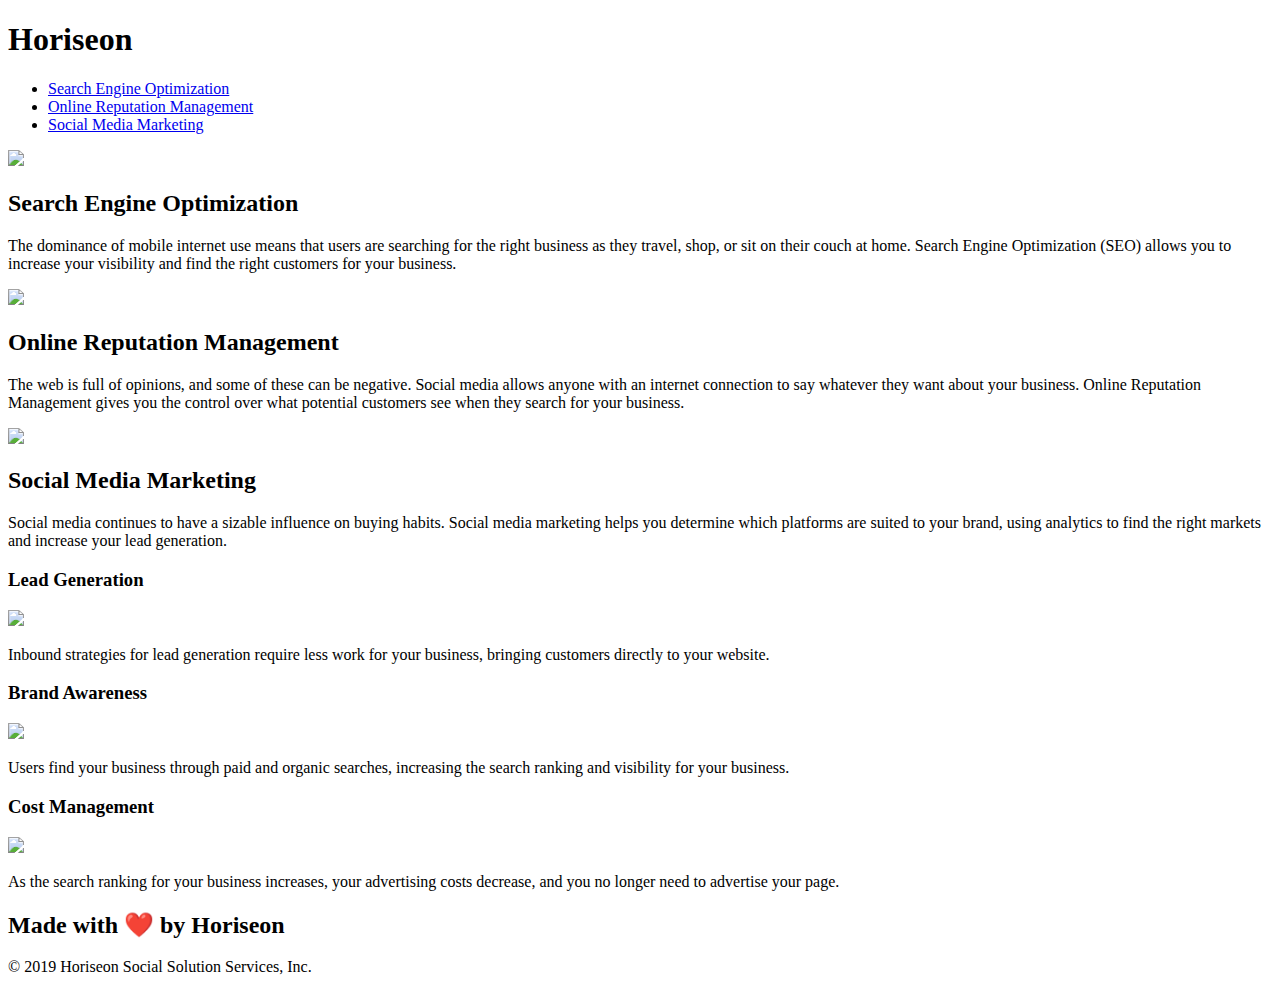
==== Develop/index.html @ ad398a8e "fixed website title" ====
<!DOCTYPE html>
<html lang="en-us">

<head>
    <meta charset="UTF-8" />
    <link rel="stylesheet" href="./assets/css/style.css">
    <title>Horiseon Search Engine Optimization</title> <!--Added Clear Title-->
</head>

<body>
    <div class="header">
        <h1>Hori<span class="seo">seo</span>n</h1>
        <div>
            <ul>
                <li>
                    <a href="#search-engine-optimization">Search Engine Optimization</a>
                </li>
                <li>
                    <a href="#online-reputation-management">Online Reputation Management</a>
                </li>
                <li>
                    <a href="#social-media-marketing">Social Media Marketing</a>
                </li>
            </ul>
        </div>
    </div>
    <div class="hero"></div>
    <div class="content">
        <div class="search-engine-optimization">
            <img src="./assets/images/search-engine-optimization.jpg" class="float-left" />
            <h2>Search Engine Optimization</h2>
            <p>
                The dominance of mobile internet use means that users are searching for the right business as they travel, shop, or sit on their couch at home. Search Engine Optimization (SEO) allows you to increase your visibility and find the right customers for your business.
            </p>
        </div>
        <div id="online-reputation-management" class="online-reputation-management">
            <img src="./assets/images/online-reputation-management.jpg" class="float-right" />
            <h2>Online Reputation Management</h2>
            <p>
                The web is full of opinions, and some of these can be negative. Social media allows anyone with an internet connection to say whatever they want about your business. Online Reputation Management gives you the control over what potential customers see when they search for your business.
            </p>
        </div>
        <div id="social-media-marketing" class="social-media-marketing">
            <img src="./assets/images/social-media-marketing.jpg" class="float-left" />
            <h2>Social Media Marketing</h2>
            <p>
                Social media continues to have a sizable influence on buying habits. Social media marketing helps you determine which platforms are suited to your brand, using analytics to find the right markets and increase your lead generation.
            </p>
        </div>
    </div>
    <div class="benefits">
        <div class="benefit-lead">
            <h3>Lead Generation</h3>
            <img src="./assets/images/lead-generation.png" />
            <p>
                Inbound strategies for lead generation require less work for your business, bringing customers directly to your website.
            </p>
        </div>
        <div class="benefit-brand">
            <h3>Brand Awareness</h3>
            <img src="./assets/images/brand-awareness.png" />
            <p>
                Users find your business through paid and organic searches, increasing the search ranking and visibility for your business.
            </p>
        </div>
        <div class="benefit-cost">
            <h3>Cost Management</h3>
            <img src="./assets/images/cost-management.png"></img>
            <p>
                As the search ranking for your business increases, your advertising costs decrease, and you no longer need to advertise your page.
            </p>
        </div>
    </div>
    <div class="footer">
        <h2>Made with ❤️️ by Horiseon</h2>
        <p>
            &copy; 2019 Horiseon Social Solution Services, Inc.
        </p>
    </div>
</body>

</html>
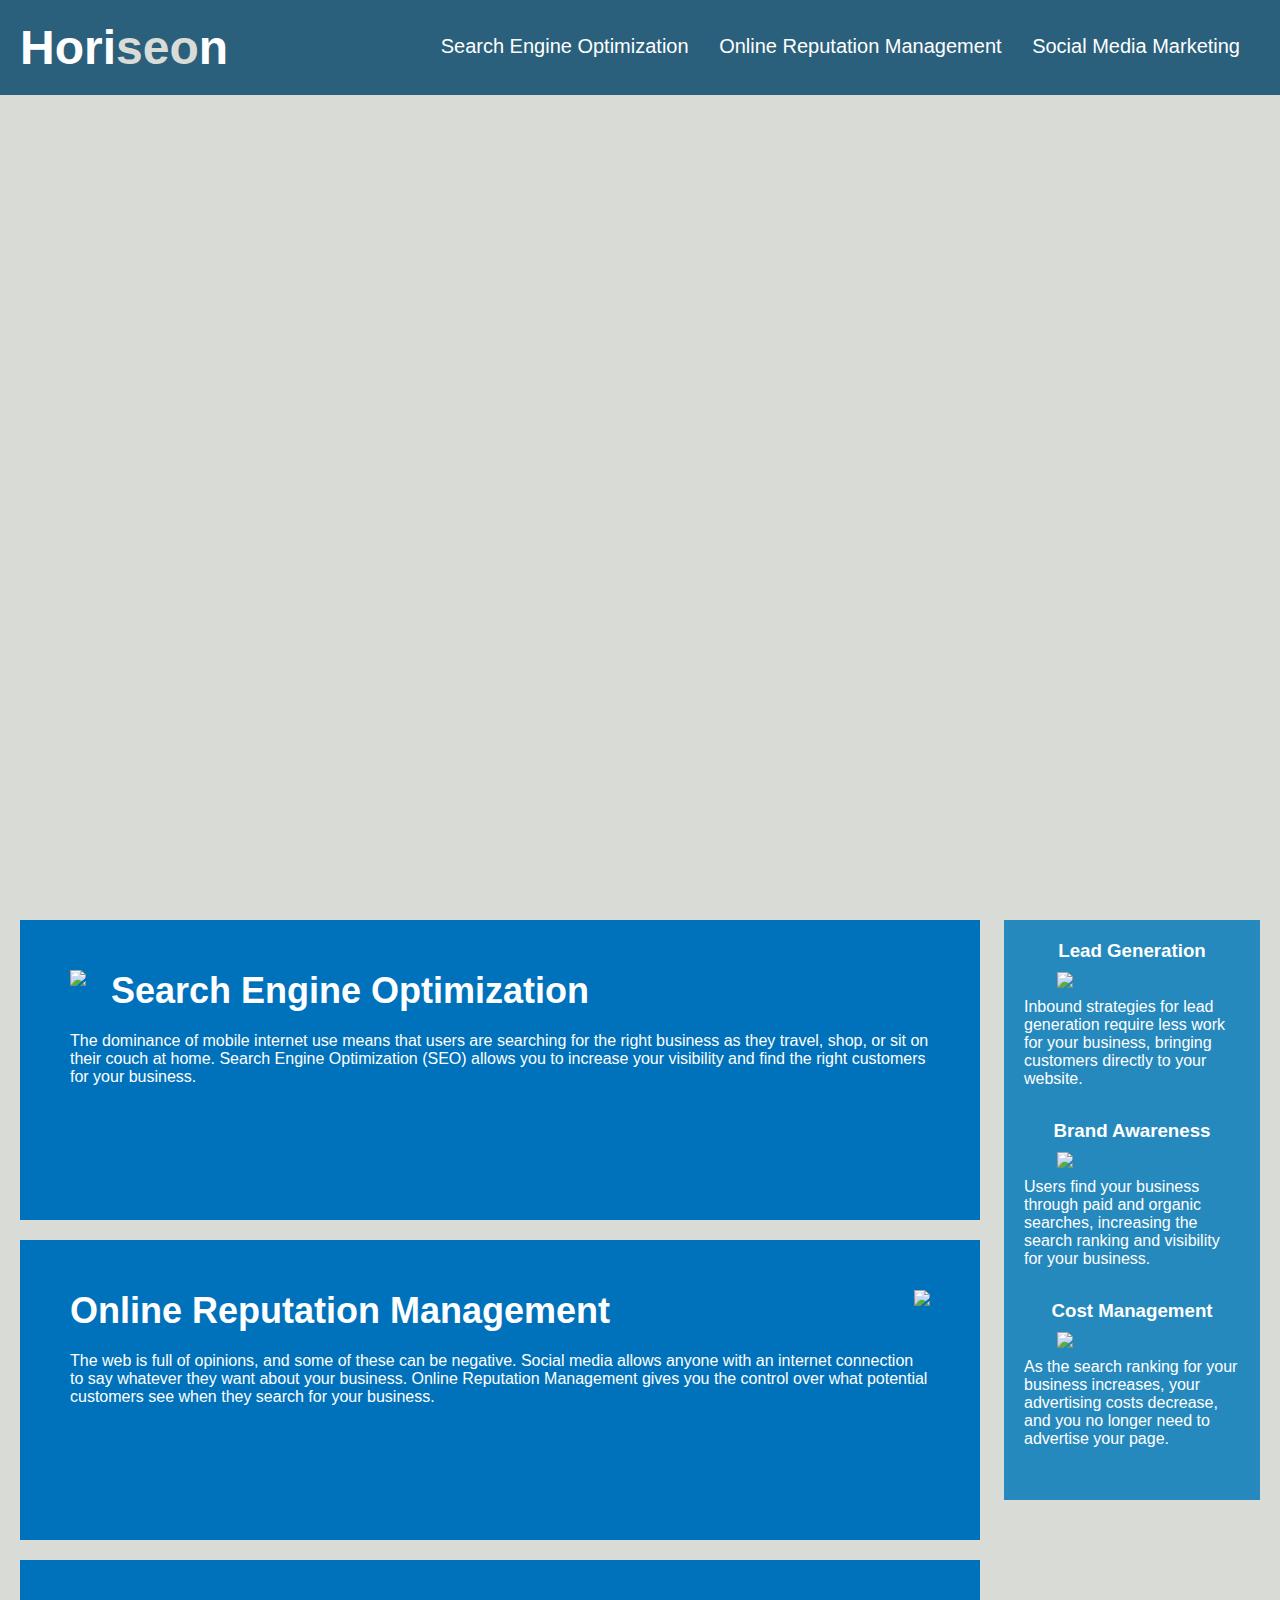
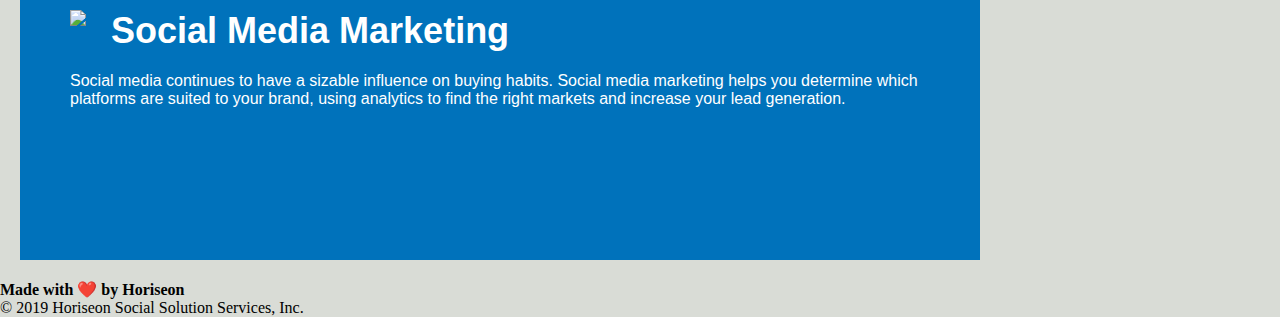
==== commit 52deac87: "fixed header and footer code" ====
--- a/Develop/index.html
+++ b/Develop/index.html
@@ -71,12 +71,15 @@
             </p>
         </div>
     </div>
-    <div class="footer">
-        <h2>Made with ❤️️ by Horiseon</h2>
-        <p>
+    
+    <!--Changed Div to Footer (Matched CSS)-->
+   
+    <footer> 
+        <h4>Made with ❤️️ by Horiseon</h4> <!--Changed H2 to H4 for header sequentialing-->
+             <p>
             &copy; 2019 Horiseon Social Solution Services, Inc.
-        </p>
-    </div>
+            </p> 
+    </footer>
 </body>
 
 </html>
--- a/Develop/assets/css/style.css
+++ b/Develop/assets/css/style.css
@@ -0,0 +1,200 @@
+* {
+    box-sizing: border-box;
+    padding: 0;
+    margin: 0;
+}
+
+body {
+    background-color: #d9dcd6;
+}
+
+.header {
+    padding: 20px;
+    font-family: 'Trebuchet MS', 'Lucida Sans Unicode', 'Lucida Grande', 'Lucida Sans', Arial, sans-serif;
+    background-color: #2a607c;
+    color: #ffffff;
+}
+
+.header h1 {
+    display: inline-block;
+    font-size: 48px;
+}
+
+.header h1 .seo {
+    color: #d9dcd6;
+}
+
+.header div {
+    padding-top: 15px;
+    margin-right: 20px;
+    float: right;
+    font-family: 'Gill Sans', 'Gill Sans MT', Calibri, 'Trebuchet MS', sans-serif;
+    font-size: 20px;
+}
+
+.header div ul {
+    list-style-type: none;
+}
+
+.header div ul li {
+    display: inline-block;
+    margin-left: 25px;
+}
+
+a {
+    color: #ffffff;
+    text-decoration: none;
+}
+
+p {
+    font-size: 16px;
+}
+
+.hero {
+    height: 800px;
+    width: 100%;
+    margin-bottom: 25px;
+    background-image: url("../images/digital-marketing-meeting.jpg");
+    background-size: cover;
+    background-position: center;
+}
+
+.float-left {
+    float: left;
+    margin-right: 25px;
+}
+
+.float-right {
+    float: right;
+    margin-left: 25px;
+}
+
+.content {
+    width: 75%;
+    display: inline-block;
+    margin-left: 20px;
+}
+
+.benefits {
+    margin-right: 20px;
+    padding: 20px;
+    clear: both;
+    float: right;
+    width: 20%;
+    height: 100%;
+    font-family: 'Gill Sans', 'Gill Sans MT', Calibri, 'Trebuchet MS', sans-serif;
+    background-color: #2589bd;
+}
+
+.benefit-lead {
+    margin-bottom: 32px;
+    color: #ffffff;
+}
+
+.benefit-brand {
+    margin-bottom: 32px;
+    color: #ffffff;
+}
+
+.benefit-cost {
+    margin-bottom: 32px;
+    color: #ffffff;
+}
+
+.benefit-lead h3 {
+    margin-bottom: 10px;
+    text-align: center;
+}
+
+.benefit-brand h3 {
+    margin-bottom: 10px;
+    text-align: center;
+}
+
+.benefit-cost h3 {
+    margin-bottom: 10px;
+    text-align: center;
+}
+
+.benefit-lead img {
+    display: block;
+    margin: 10px auto;
+    max-width: 150px;
+}
+
+.benefit-brand img {
+    display: block;
+    margin: 10px auto;
+    max-width: 150px;
+}
+
+.benefit-cost img {
+    display: block;
+    margin: 10px auto;
+    max-width: 150px;
+}
+
+.search-engine-optimization {
+    margin-bottom: 20px;
+    padding: 50px;
+    height: 300px;
+    font-family: 'Gill Sans', 'Gill Sans MT', Calibri, 'Trebuchet MS', sans-serif;
+    background-color: #0072bb;
+    color: #ffffff;
+}
+
+.online-reputation-management {
+    margin-bottom: 20px;
+    padding: 50px;
+    height: 300px;
+    font-family: 'Gill Sans', 'Gill Sans MT', Calibri, 'Trebuchet MS', sans-serif;
+    background-color: #0072bb;
+    color: #ffffff;
+}
+
+.social-media-marketing {
+    margin-bottom: 20px;
+    padding: 50px;
+    height: 300px;
+    font-family: 'Gill Sans', 'Gill Sans MT', Calibri, 'Trebuchet MS', sans-serif;
+    background-color: #0072bb;
+    color: #ffffff;
+}
+
+.search-engine-optimization img {
+    max-height: 200px;
+}
+
+.online-reputation-management img {
+    max-height: 200px;
+}
+
+.social-media-marketing img {
+    max-height: 200px;
+}
+
+.search-engine-optimization h2 {
+    margin-bottom: 20px;
+    font-size: 36px;
+}
+
+.online-reputation-management h2 {
+    margin-bottom: 20px;
+    font-size: 36px;
+}
+
+.social-media-marketing h2 {
+    margin-bottom: 20px;
+    font-size: 36px;
+}
+
+.footer {
+    padding: 30px;
+    clear: both;
+    font-family: 'Trebuchet MS', 'Lucida Sans Unicode', 'Lucida Grande', 'Lucida Sans', Arial, sans-serif;
+    text-align: center;
+}
+
+.footer h4 {
+    font-size: 20px;
+}
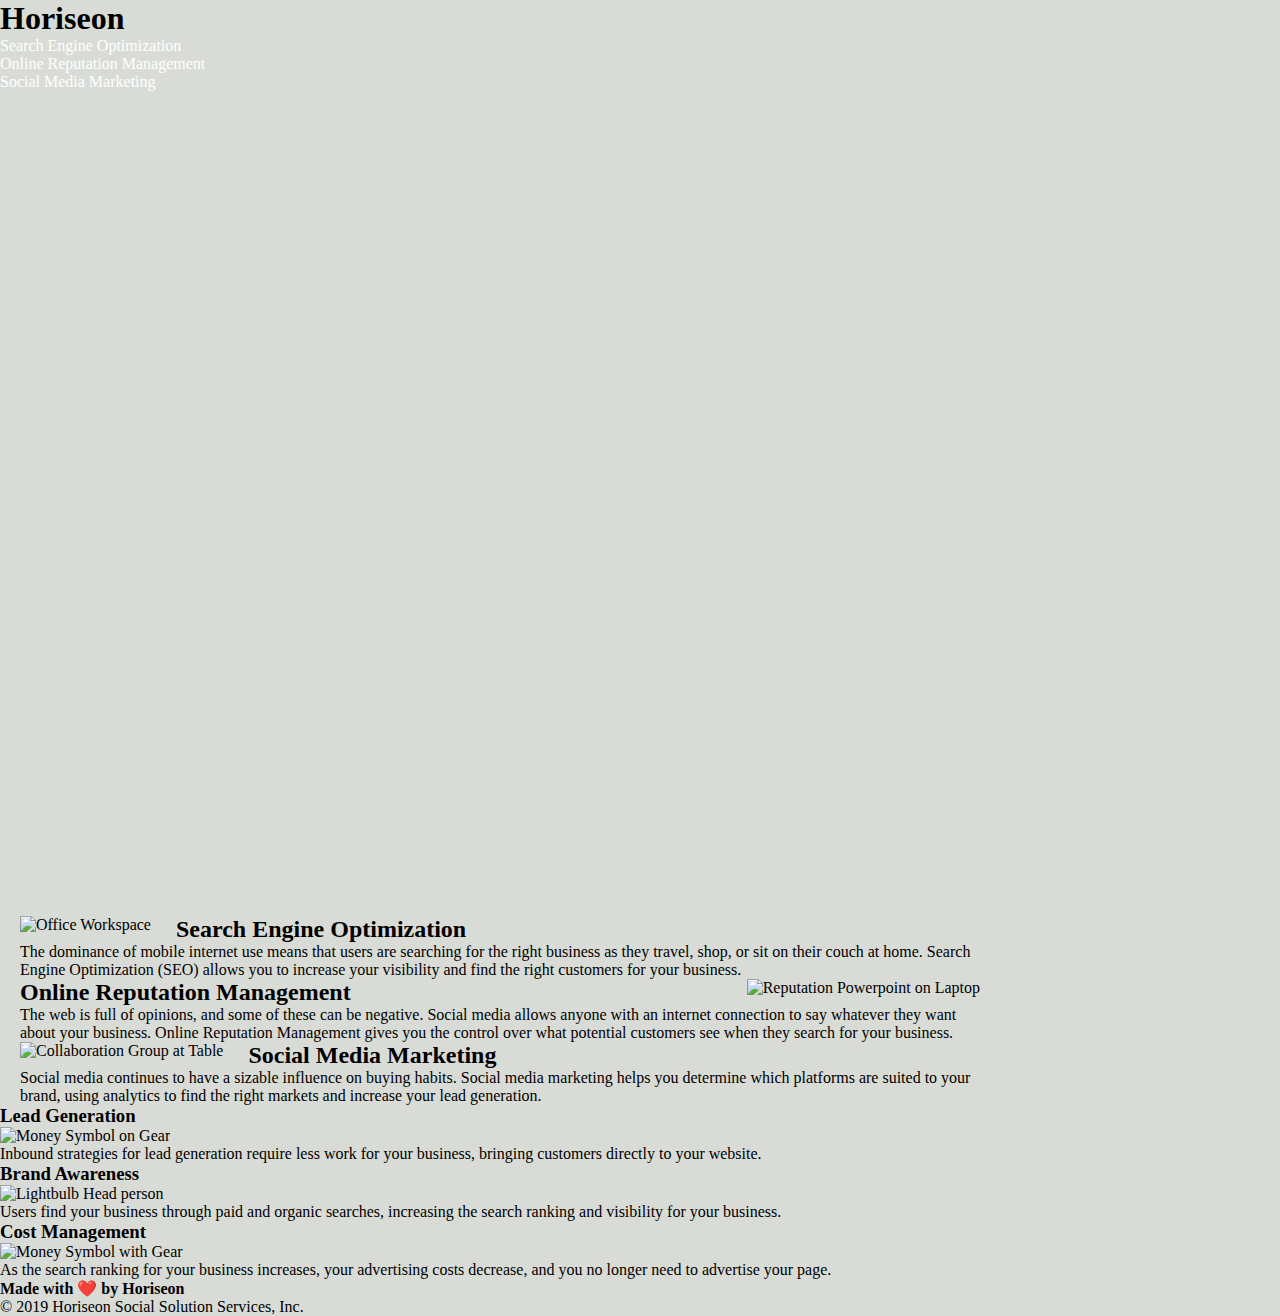
==== commit d7adc5a9: "cleaned up html" ====
--- a/Develop/index.html
+++ b/Develop/index.html
@@ -8,9 +8,9 @@
 </head>
 
 <body>
-    <div class="header">
+    <header> <!--Changed Div Class to Only Header (Fixed in CSS to match)-->
         <h1>Hori<span class="seo">seo</span>n</h1>
-        <div>
+        <nav> <!--Changed from Main Header to Nav (Fixed in CSS to match)-->
             <ul>
                 <li>
                     <a href="#search-engine-optimization">Search Engine Optimization</a>
@@ -22,56 +22,63 @@
                     <a href="#social-media-marketing">Social Media Marketing</a>
                 </li>
             </ul>
-        </div>
-    </div>
-    <div class="hero"></div>
-    <div class="content">
-        <div class="search-engine-optimization">
-            <img src="./assets/images/search-engine-optimization.jpg" class="float-left" />
+        </nav>
+    </header>
+
+ <!--Changed Div to Section // Fixed Div Class to ID to allow "link" to work-->
+    
+    <section class="hero"></section>
+
+    <section class="content">
+        <section id="search-engine-optimization" class="features">
+            <img src="./assets/images/search-engine-optimization.jpg" alt="Office Workspace" class="float-left" /> <!--Added alt-->
             <h2>Search Engine Optimization</h2>
-            <p>
-                The dominance of mobile internet use means that users are searching for the right business as they travel, shop, or sit on their couch at home. Search Engine Optimization (SEO) allows you to increase your visibility and find the right customers for your business.
-            </p>
-        </div>
-        <div id="online-reputation-management" class="online-reputation-management">
-            <img src="./assets/images/online-reputation-management.jpg" class="float-right" />
+                <p>
+                The dominance of mobile internet use means that users are searching for the right business as they travel, 
+                shop, or sit on their couch at home. Search Engine Optimization (SEO) allows you to increase your visibility and 
+                find the right customers for your business. <!--Cleaned up paragraph-->
+                </p>
+        </section>
+        <section id="online-reputation-management" class="features">
+            <img src="./assets/images/online-reputation-management.jpg" alt="Reputation Powerpoint on Laptop" class="float-right" /> <!--Added alt-->
             <h2>Online Reputation Management</h2>
-            <p>
-                The web is full of opinions, and some of these can be negative. Social media allows anyone with an internet connection to say whatever they want about your business. Online Reputation Management gives you the control over what potential customers see when they search for your business.
-            </p>
-        </div>
-        <div id="social-media-marketing" class="social-media-marketing">
-            <img src="./assets/images/social-media-marketing.jpg" class="float-left" />
+                <p>
+                The web is full of opinions, and some of these can be negative. Social media allows anyone with an internet connection
+                to say whatever they want about your business. Online Reputation Management gives you the control over what potential 
+                customers see when they search for your business. <!--Cleaned up paragraph-->
+             </p>
+        </section>
+        <section id="social-media-marketing" class="features">
+            <img src="./assets/images/social-media-marketing.jpg" alt="Collaboration Group at Table" class="float-left" /> <!--Added alt-->
             <h2>Social Media Marketing</h2>
-            <p>
-                Social media continues to have a sizable influence on buying habits. Social media marketing helps you determine which platforms are suited to your brand, using analytics to find the right markets and increase your lead generation.
-            </p>
-        </div>
-    </div>
-    <div class="benefits">
-        <div class="benefit-lead">
+                <p>
+                Social media continues to have a sizable influence on buying habits. Social media marketing helps you determine which platforms 
+                are suited to your brand, using analytics to find the right markets and increase your lead generation. <!--Cleaned up paragraph-->
+                </p>
+        </section>
+    </section>
+
+    <!--Changed Div to Aside-->
+    <aside>
             <h3>Lead Generation</h3>
-            <img src="./assets/images/lead-generation.png" />
-            <p>
+            <img src="./assets/images/lead-generation.png" alt="Money Symbol on Gear"/> <!--Added alt-->
+                <p>
                 Inbound strategies for lead generation require less work for your business, bringing customers directly to your website.
-            </p>
-        </div>
-        <div class="benefit-brand">
+                </p>
+
             <h3>Brand Awareness</h3>
-            <img src="./assets/images/brand-awareness.png" />
-            <p>
+            <img src="./assets/images/brand-awareness.png" alt="Lightbulb Head person" /> <!--Added alt-->
+                <p>
                 Users find your business through paid and organic searches, increasing the search ranking and visibility for your business.
-            </p>
-        </div>
-        <div class="benefit-cost">
+                </p>
+        
             <h3>Cost Management</h3>
-            <img src="./assets/images/cost-management.png"></img>
-            <p>
+            <img src="./assets/images/cost-management.png" alt="Money Symbol with Gear" /> <!--Added alt-->
+                <p>
                 As the search ranking for your business increases, your advertising costs decrease, and you no longer need to advertise your page.
-            </p>
-        </div>
-    </div>
-    
+                </p>
+    </aside>
+
     <!--Changed Div to Footer (Matched CSS)-->
    
     <footer> 
